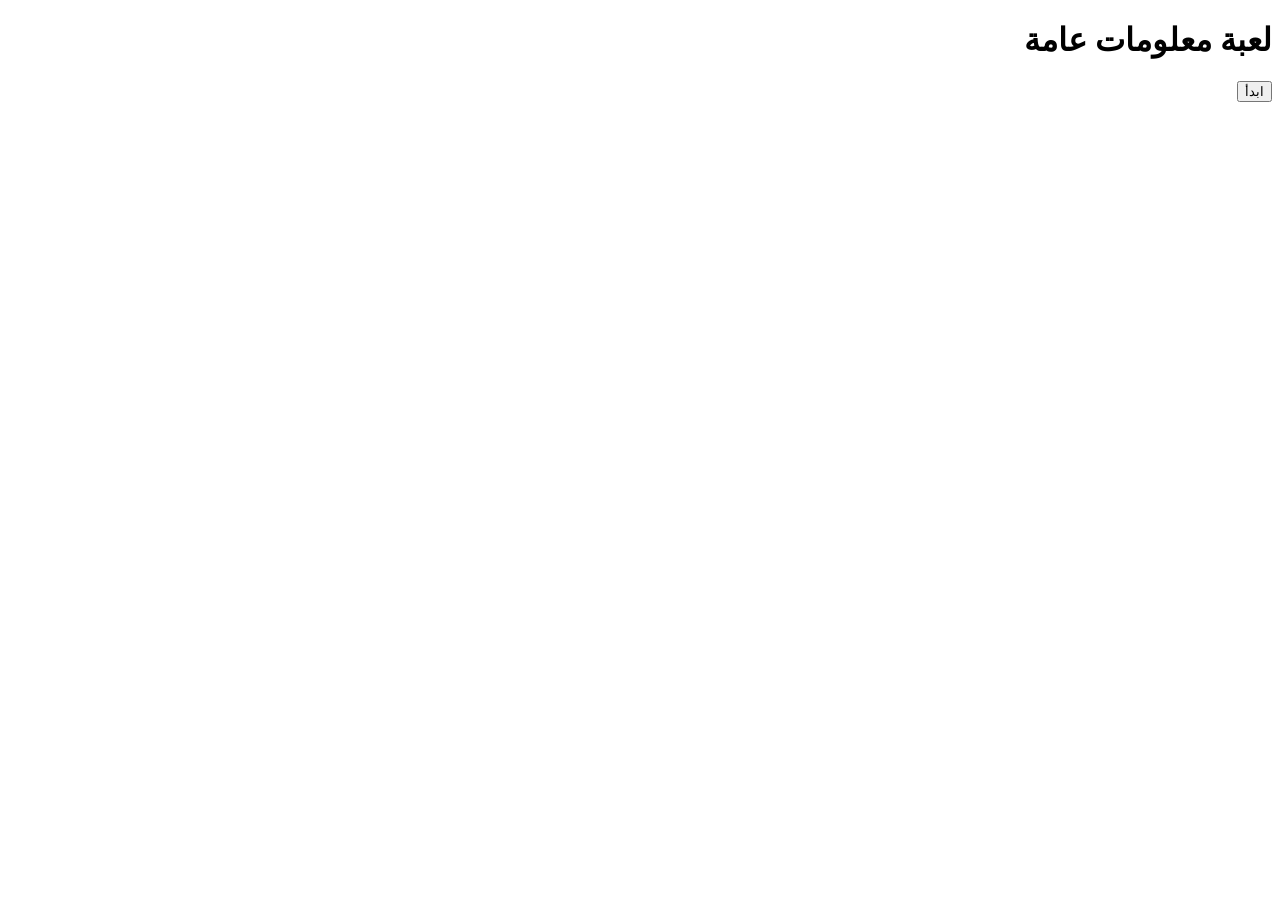
==== docs/index.html @ e02161f7 "Update index.html" ====
<!DOCTYPE html>
<html lang="ar" dir="rtl">
<head>
  <meta charset="UTF-8">
  <title>لعبة معلومات عامة</title>
  <link rel="stylesheet" href="style.css">
  <link rel="manifest" href="manifest.json">
</head>
<body>

  <h1>لعبة معلومات عامة</h1>
  <button id="startBtn">ابدأ</button>

  <div id="modelSelector" style="display:none;">
    <h2>اختر النموذج</h2>
    <div id="models"></div>
  </div>

  <div id="quizContainer" style="display:none;"></div>

  <!-- تحميل السكربت مع إضافة ?v=2 لتحديث النسخة -->
  <script src="script.js?v=2"></script>
  <script>
    if ("serviceWorker" in navigator) {
      navigator.serviceWorker.register("sw.js");
    }
  </script>
</body>
</html>
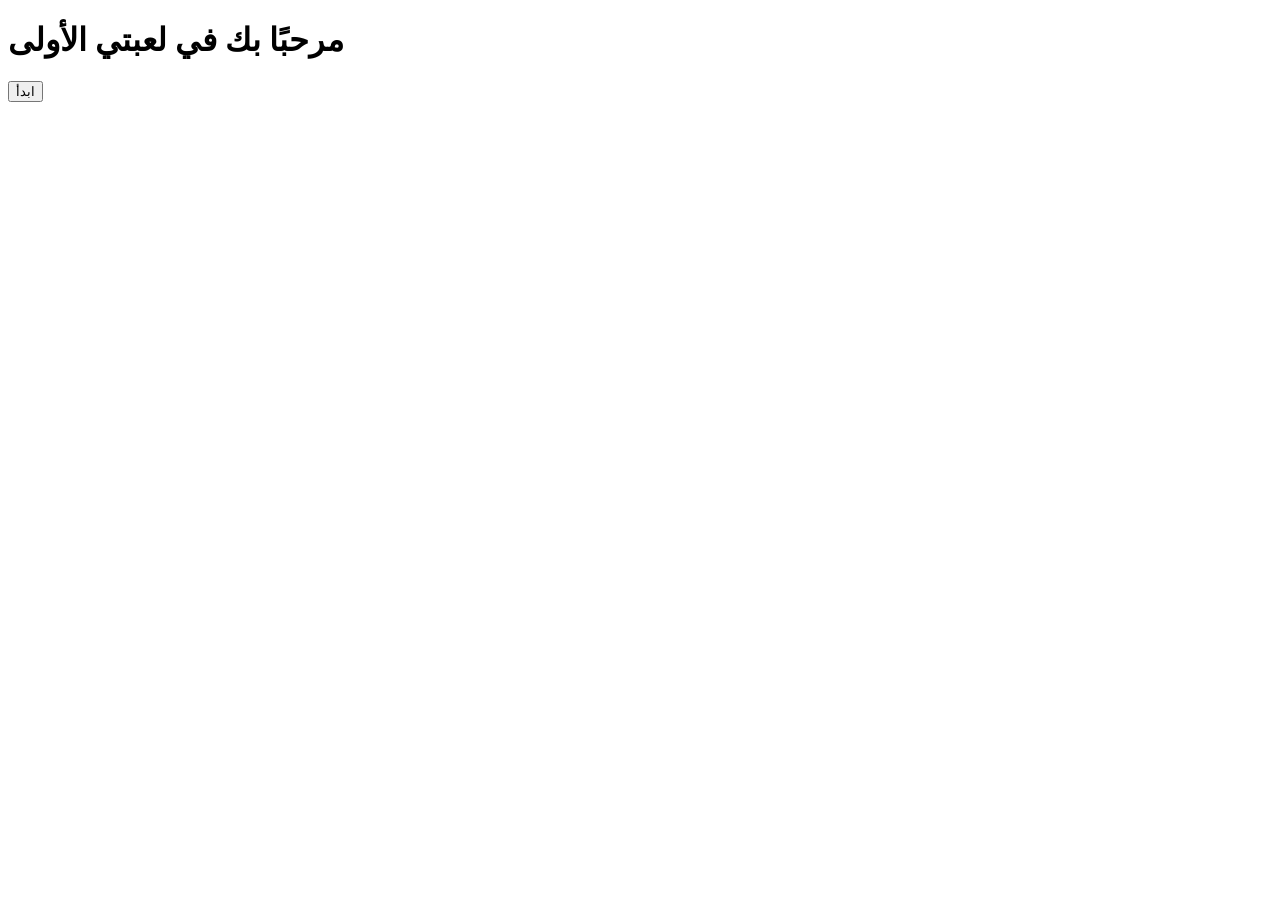
==== commit 2aea8df0: "Update index.html" ====
--- a/docs/index.html
+++ b/docs/index.html
@@ -1,14 +1,22 @@
 <!DOCTYPE html>
-<html lang="ar" dir="rtl">
+<html lang="ar">
 <head>
   <meta charset="UTF-8">
-  <title>لعبة معلومات عامة</title>
+  <title>لعبتي الأولى</title>
+  <meta name="viewport" content="width=device-width, initial-scale=1.0">
+
+  <!-- ربط ملف التنسيق -->
   <link rel="stylesheet" href="style.css">
+
+  <!-- ربط ملف المانيفست (يجب أن يكون داخل docs) -->
   <link rel="manifest" href="manifest.json">
+
+  <!-- أيقونة التطبيق -->
+  <link rel="icon" href="icon.png">
+
 </head>
 <body>
-
-  <h1>لعبة معلومات عامة</h1>
+  <h1>مرحبًا بك في لعبتي الأولى</h1>
   <button id="startBtn">ابدأ</button>
 
   <div id="modelSelector" style="display:none;">
@@ -18,12 +26,7 @@
 
   <div id="quizContainer" style="display:none;"></div>
 
-  <!-- تحميل السكربت مع إضافة ?v=2 لتحديث النسخة -->
-  <script src="script.js?v=2"></script>
-  <script>
-    if ("serviceWorker" in navigator) {
-      navigator.serviceWorker.register("sw.js");
-    }
-  </script>
+  <!-- ربط ملف السكربت -->
+  <script src="script.js"></script>
 </body>
 </html>
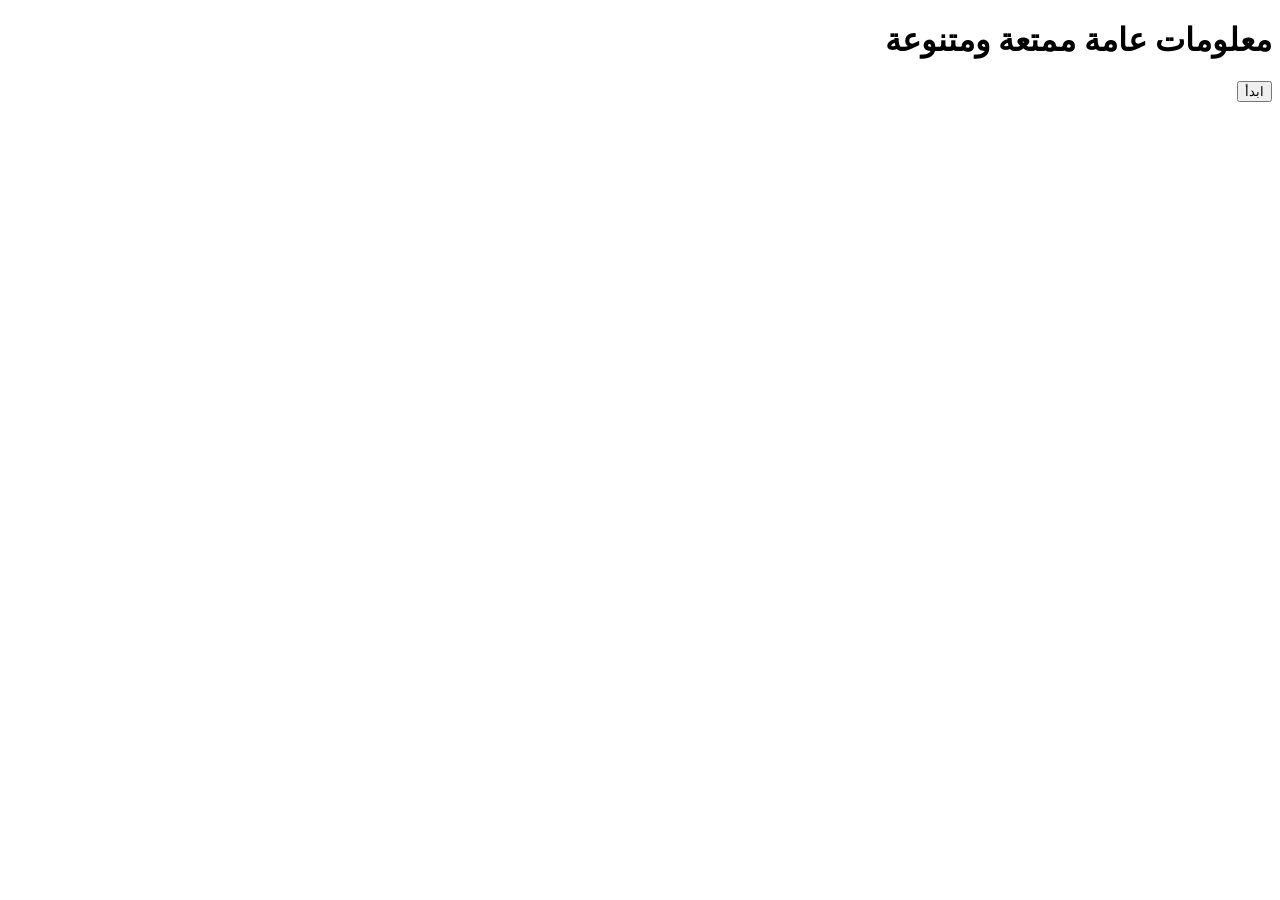
==== commit 9e7dc4b7: "Update index.html" ====
--- a/docs/index.html
+++ b/docs/index.html
@@ -1,22 +1,14 @@
 <!DOCTYPE html>
-<html lang="ar">
+<html lang="ar" dir="rtl">
 <head>
   <meta charset="UTF-8">
-  <title>لعبتي الأولى</title>
-  <meta name="viewport" content="width=device-width, initial-scale=1.0">
-
-  <!-- ربط ملف التنسيق -->
+  <title>معلومات عامة ممتعة ومتنوعة</title>
   <link rel="stylesheet" href="style.css">
-
-  <!-- ربط ملف المانيفست (يجب أن يكون داخل docs) -->
   <link rel="manifest" href="manifest.json">
-
-  <!-- أيقونة التطبيق -->
-  <link rel="icon" href="icon.png">
-
 </head>
 <body>
-  <h1>مرحبًا بك في لعبتي الأولى</h1>
+
+  <h1>معلومات عامة ممتعة ومتنوعة</h1>
   <button id="startBtn">ابدأ</button>
 
   <div id="modelSelector" style="display:none;">
@@ -26,7 +18,11 @@
 
   <div id="quizContainer" style="display:none;"></div>
 
-  <!-- ربط ملف السكربت -->
   <script src="script.js"></script>
+  <script>
+    if ("serviceWorker" in navigator) {
+      navigator.serviceWorker.register("sw.js");
+    }
+  </script>
 </body>
 </html>
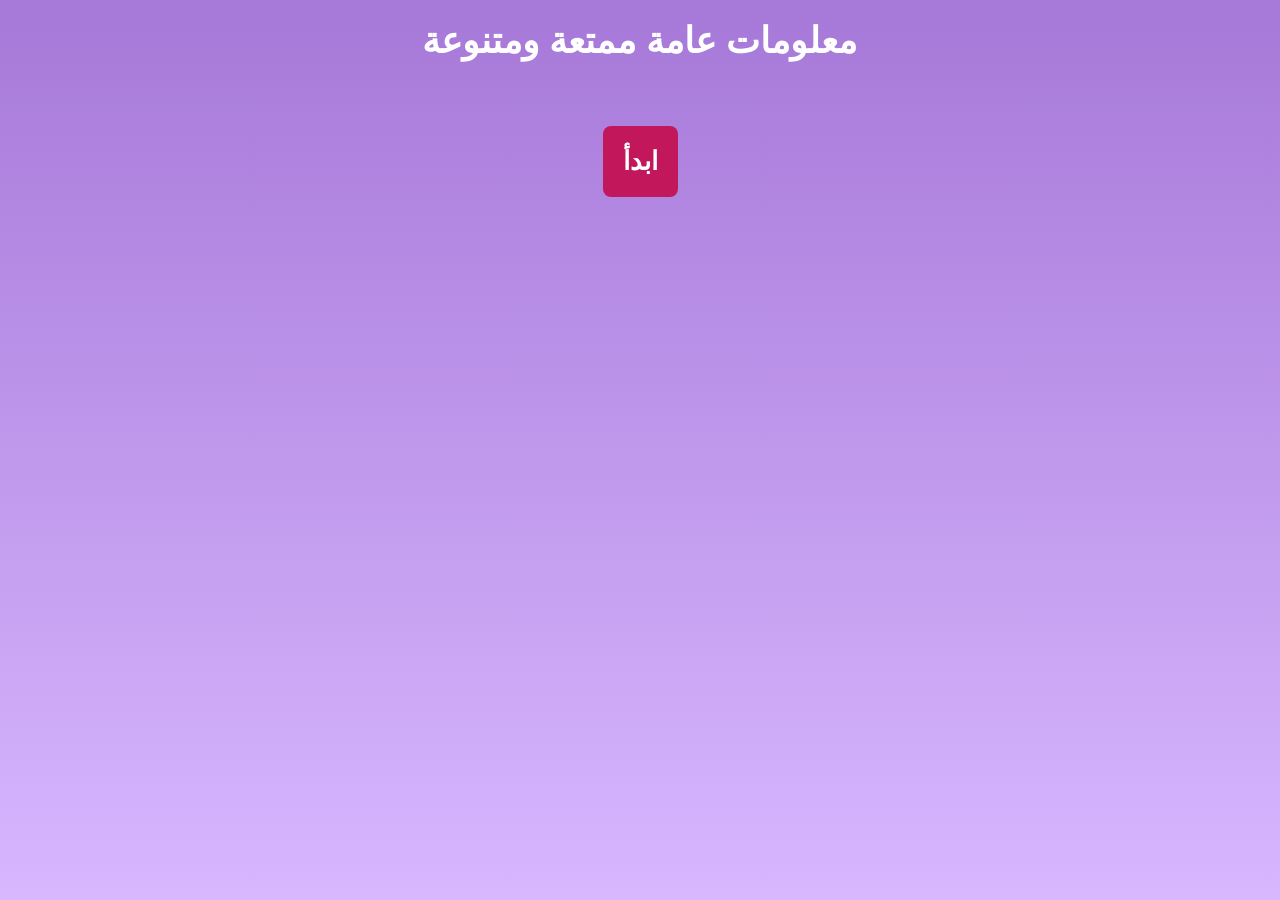
==== commit a2023f3b: "Update index.html" ====
--- a/docs/index.html
+++ b/docs/index.html
@@ -26,3 +26,13 @@
   </script>
 </body>
 </html>
+<head>
+  <meta charset="utf-8">
+  <title>لعبة معلومات</title>
+  <link rel="manifest" href="manifest.json">
+  <script>
+    if ("serviceWorker" in navigator) {
+      navigator.serviceWorker.register("sw.js");
+    }
+  </script>
+</head>
--- a/docs/style.css
+++ b/docs/style.css
@@ -0,0 +1,97 @@
+body {
+  background: linear-gradient(to bottom, #a678d8, #d8b7ff);
+  font-family: Tahoma, Arial, sans-serif;
+  text-align: center;
+  direction: rtl;
+  margin: 0;
+  min-height: 100vh;
+  display: flex;
+  flex-direction: column;
+}
+
+h1 {
+  margin-top: 20px;
+  font-size: clamp(20px, 4vw, 36px);
+  color: #fff;
+  font-weight: bold;
+}
+
+#startBtn {
+  background: #c2185b;
+  color: #fff;
+  font-size: clamp(18px, 3vw, 26px);
+  padding: clamp(12px, 3vw, 20px);
+  border: none;
+  cursor: pointer;
+  border-radius: 8px;
+  margin: 40px auto 60px auto;
+  font-weight: bold;
+}
+
+.modelBtn {
+  background: #4caf50;
+  color: #fff;
+  padding: clamp(10px, 2.5vw, 18px);
+  margin: 10px auto;
+  border: none;
+  border-radius: 6px;
+  cursor: pointer;
+  font-size: clamp(16px, 2.5vw, 22px);
+  width: 90%;
+  max-width: 500px;
+  font-weight: bold;
+}
+
+.option {
+  display: block;
+  margin: 10px auto;
+  padding: clamp(10px, 2.5vw, 18px);
+  width: 90%;
+  max-width: 500px;
+  background: rgba(255,255,255,0.2);
+  border: 2px solid rgba(255,255,255,0.5);
+  border-radius: 6px;
+  cursor: pointer;
+  color: #000;
+  font-size: clamp(16px, 2.5vw, 22px);
+  font-weight: bold;
+}
+
+.option:hover {
+  background: rgba(255,255,255,0.3);
+}
+
+.question {
+  font-size: clamp(22px, 5vw, 40px);
+  font-weight: bold;
+  color: #000;
+  margin: 20px auto;
+  max-width: 90%;
+}
+
+.result {
+  font-size: clamp(18px, 3vw, 26px);
+  margin-top: 20px;
+  color: #fff;
+  font-weight: bold;
+}
+
+#models {
+  display: flex;
+  flex-direction: column;
+  align-items: center;
+}
+
+/* تحسين الاستجابة للشاشات الصغيرة */
+@media (max-width: 600px) {
+  h1 {
+    font-size: 24px;
+  }
+  .question {
+    font-size: 20px;
+  }
+  .option, .modelBtn, #startBtn {
+    font-size: 18px;
+    padding: 12px;
+  }
+}
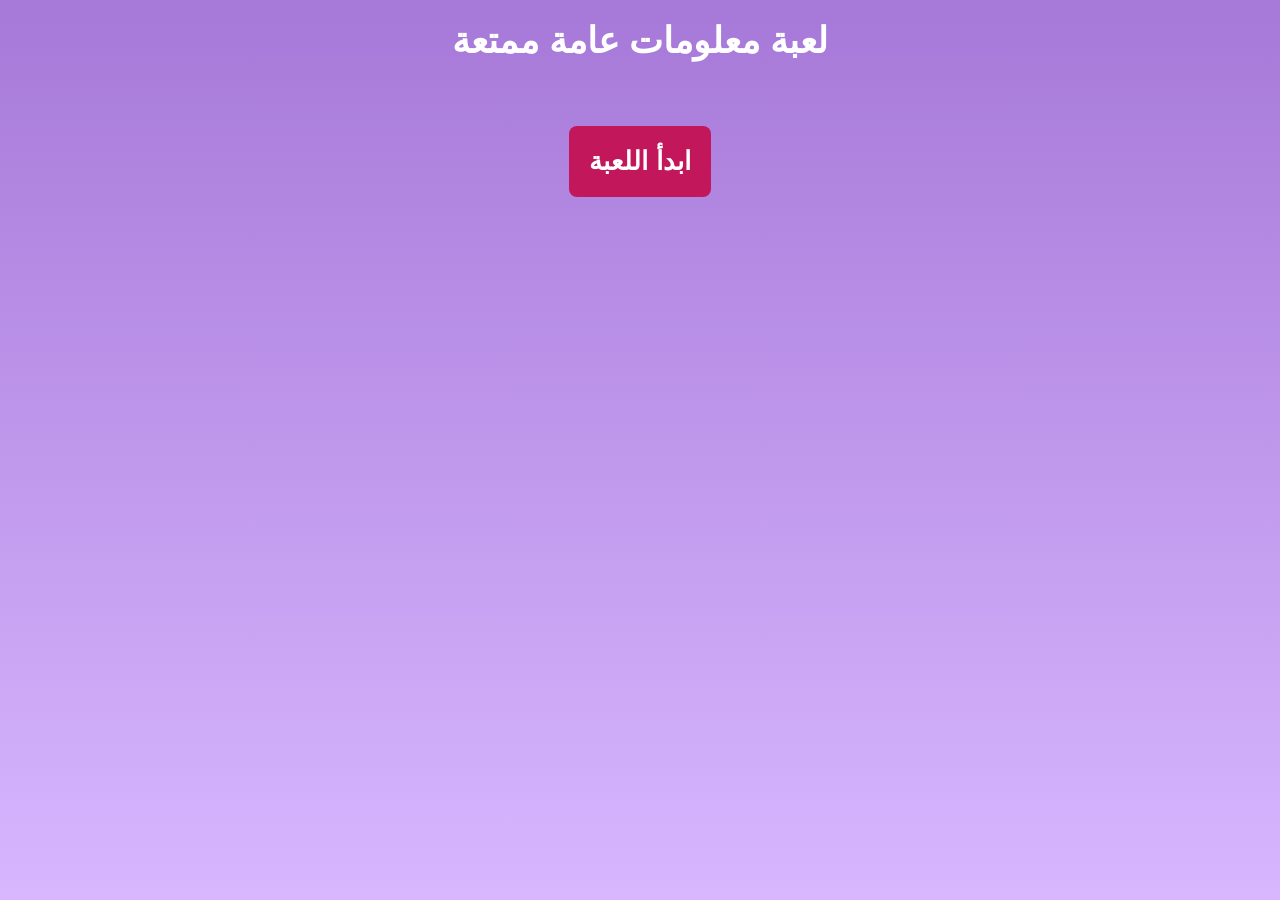
==== commit eb1d6a7f: "Update index.html" ====
--- a/docs/index.html
+++ b/docs/index.html
@@ -2,37 +2,38 @@
 <html lang="ar" dir="rtl">
 <head>
   <meta charset="UTF-8">
-  <title>معلومات عامة ممتعة ومتنوعة</title>
+  <meta name="viewport" content="width=device-width, initial-scale=1.0">
+  <title>لعبة معلومات عامة</title>
+
+  <!-- ربط ملف manifest -->
+  <link rel="manifest" href="manifest.json">
+
+  <!-- ألوان التطبيق -->
+  <meta name="theme-color" content="#a678d8">
+
+  <!-- تسجيل Service Worker -->
+  <script>
+    if ("serviceWorker" in navigator) {
+      navigator.serviceWorker.register("sw.js")
+        .then(() => console.log("Service Worker مسجل بنجاح"))
+        .catch(err => console.error("خطأ في تسجيل Service Worker:", err));
+    }
+  </script>
+
+  <!-- ربط ملف CSS -->
   <link rel="stylesheet" href="style.css">
-  <link rel="manifest" href="manifest.json">
 </head>
 <body>
+  <header>
+    <h1>لعبة معلومات عامة ممتعة</h1>
+  </header>
 
-  <h1>معلومات عامة ممتعة ومتنوعة</h1>
-  <button id="startBtn">ابدأ</button>
+  <main>
+    <button id="startBtn">ابدأ اللعبة</button>
+    <div id="quizContainer"></div>
+  </main>
 
-  <div id="modelSelector" style="display:none;">
-    <h2>اختر النموذج</h2>
-    <div id="models"></div>
-  </div>
-
-  <div id="quizContainer" style="display:none;"></div>
-
+  <!-- ربط ملف JavaScript -->
   <script src="script.js"></script>
-  <script>
-    if ("serviceWorker" in navigator) {
-      navigator.serviceWorker.register("sw.js");
-    }
-  </script>
 </body>
 </html>
-<head>
-  <meta charset="utf-8">
-  <title>لعبة معلومات</title>
-  <link rel="manifest" href="manifest.json">
-  <script>
-    if ("serviceWorker" in navigator) {
-      navigator.serviceWorker.register("sw.js");
-    }
-  </script>
-</head>
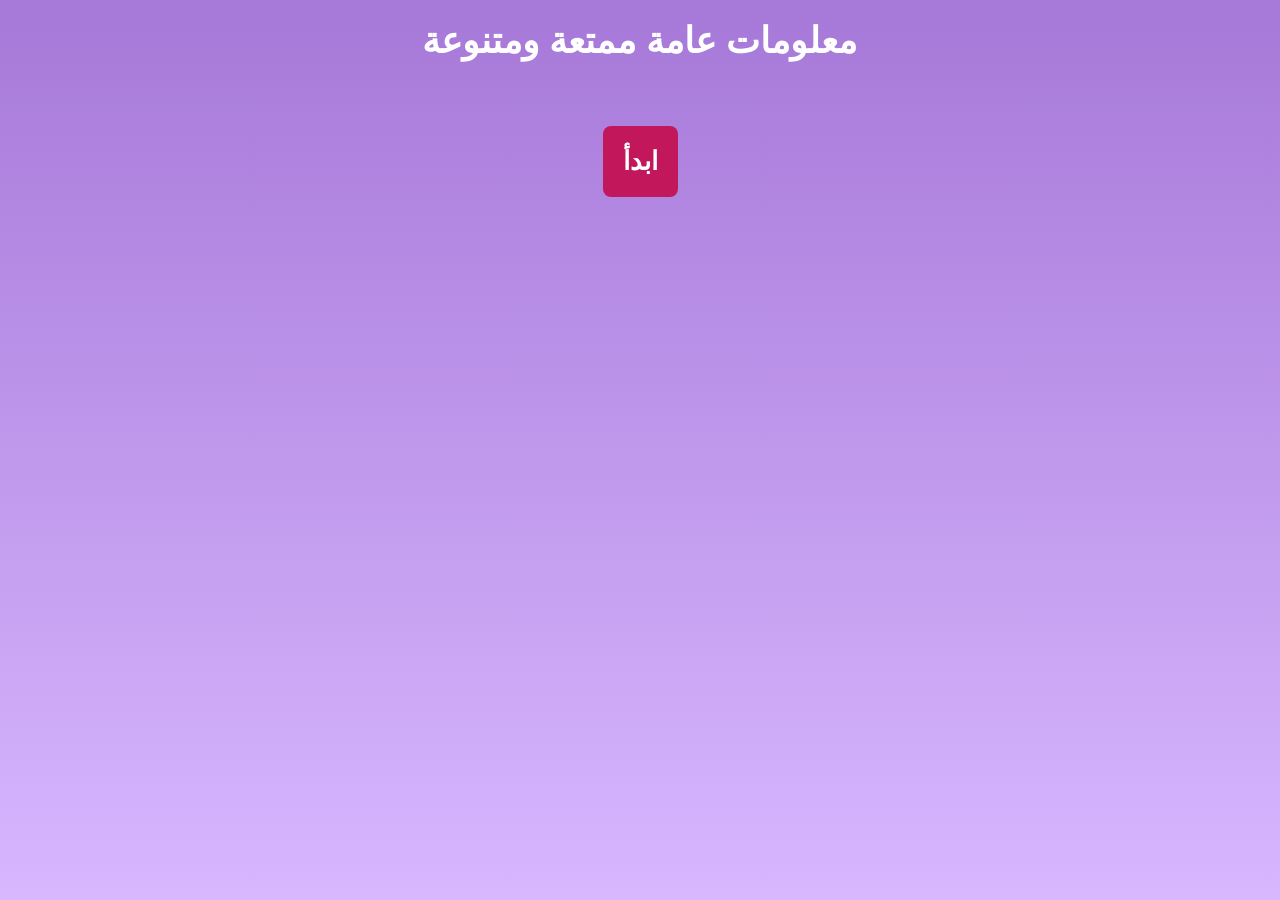
==== commit 2edccd5c: "Update index.html" ====
--- a/docs/index.html
+++ b/docs/index.html
@@ -2,38 +2,37 @@
 <html lang="ar" dir="rtl">
 <head>
   <meta charset="UTF-8">
-  <meta name="viewport" content="width=device-width, initial-scale=1.0">
-  <title>لعبة معلومات عامة</title>
+  <title>معلومات عامة ممتعة ومتنوعة</title>
+  <link rel="stylesheet" href="style.css">
+  <link rel="manifest" href="manifest.json">
+</head>
+<body>
 
-  <!-- ربط ملف manifest -->
-  <link rel="manifest" href="manifest.json">
+  <h1>معلومات عامة ممتعة ومتنوعة</h1>
+  <button id="startBtn">ابدأ</button>
 
-  <!-- ألوان التطبيق -->
-  <meta name="theme-color" content="#a678d8">
+  <div id="modelSelector" style="display:none;">
+    <h2>اختر النموذج</h2>
+    <div id="models"></div>
+  </div>
 
-  <!-- تسجيل Service Worker -->
+  <div id="quizContainer" style="display:none;"></div>
+
+  <script src="script.js"></script>
   <script>
     if ("serviceWorker" in navigator) {
-      navigator.serviceWorker.register("sw.js")
-        .then(() => console.log("Service Worker مسجل بنجاح"))
-        .catch(err => console.error("خطأ في تسجيل Service Worker:", err));
+      navigator.serviceWorker.register("sw.js");
     }
   </script>
-
-  <!-- ربط ملف CSS -->
-  <link rel="stylesheet" href="style.css">
-</head>
-<body>
-  <header>
-    <h1>لعبة معلومات عامة ممتعة</h1>
-  </header>
-
-  <main>
-    <button id="startBtn">ابدأ اللعبة</button>
-    <div id="quizContainer"></div>
-  </main>
-
-  <!-- ربط ملف JavaScript -->
-  <script src="script.js"></script>
 </body>
 </html>
+<head>
+  <meta charset="utf-8">
+  <title>لعبة معلومات</title>
+  <link rel="manifest" href="manifest.json">
+  <script>
+    if ("serviceWorker" in navigator) {
+      navigator.serviceWorker.register("sw.js");
+    }
+  </script>
+</head>
